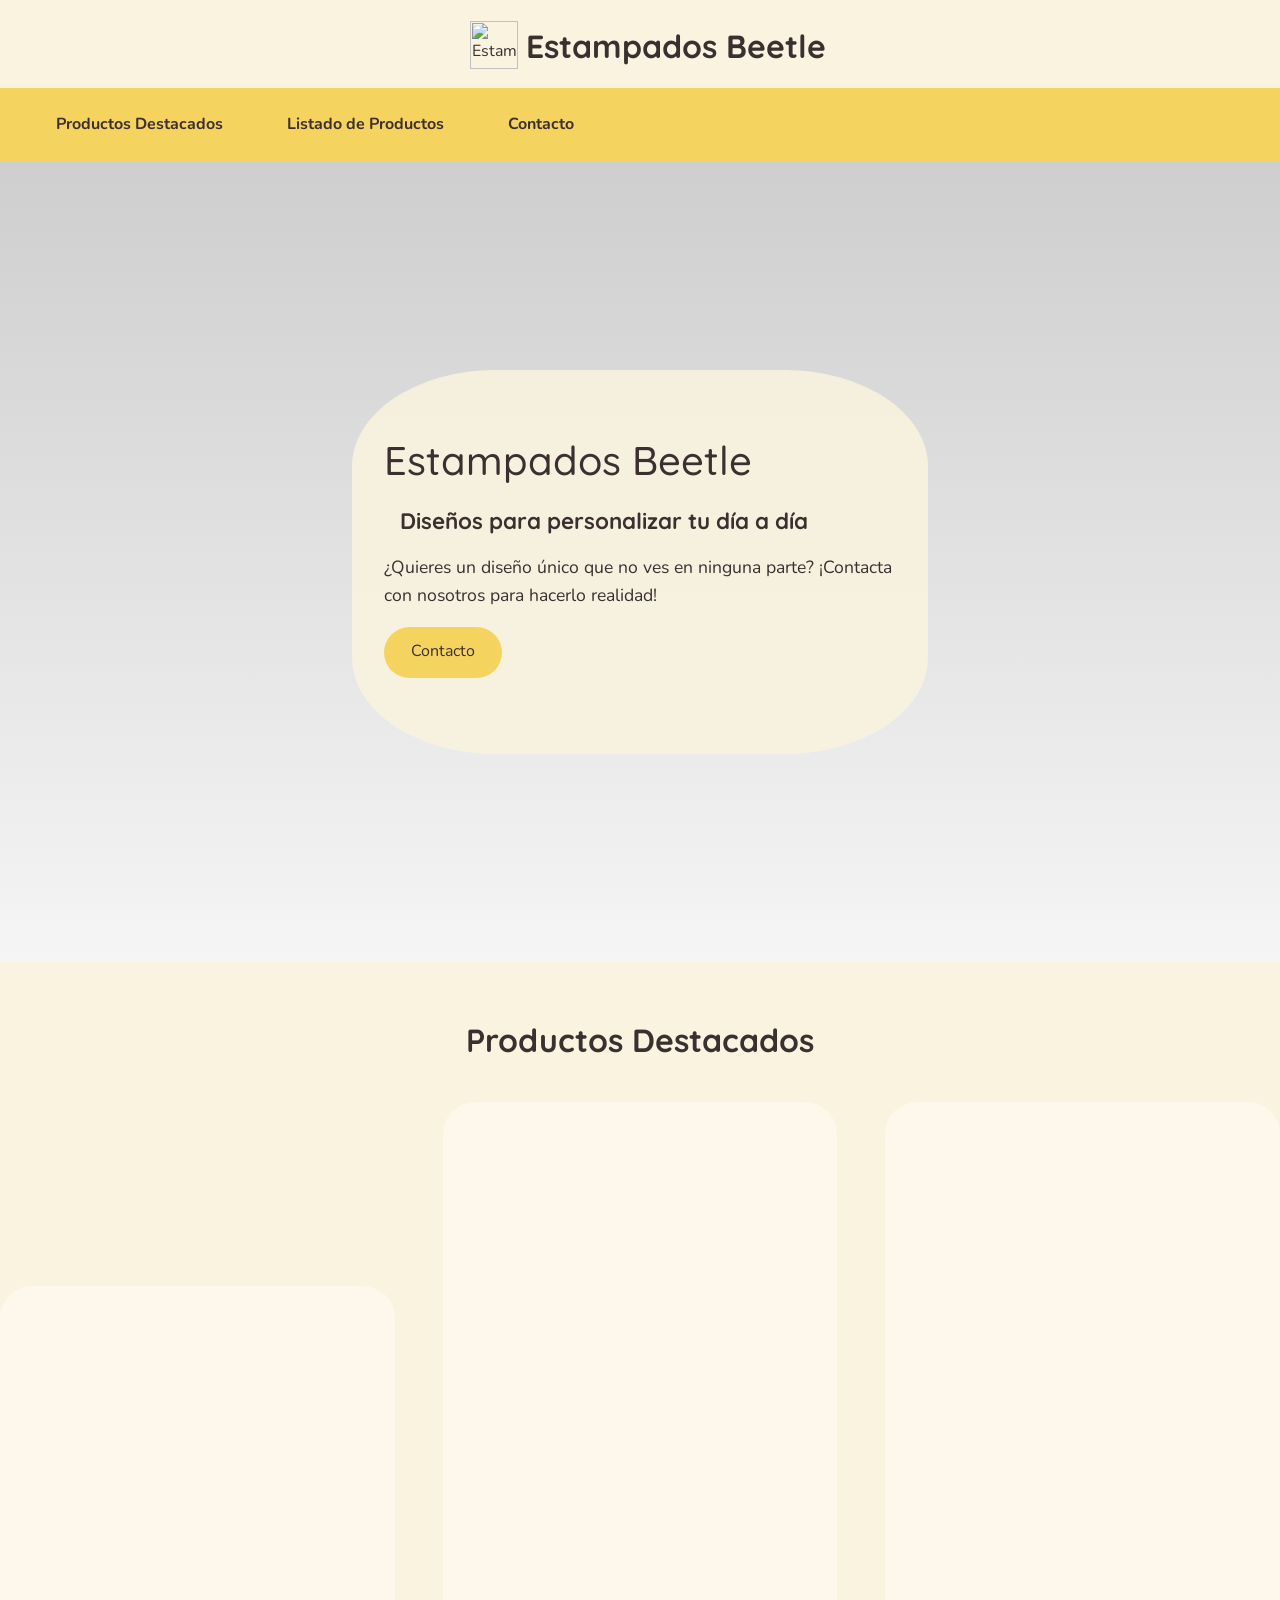
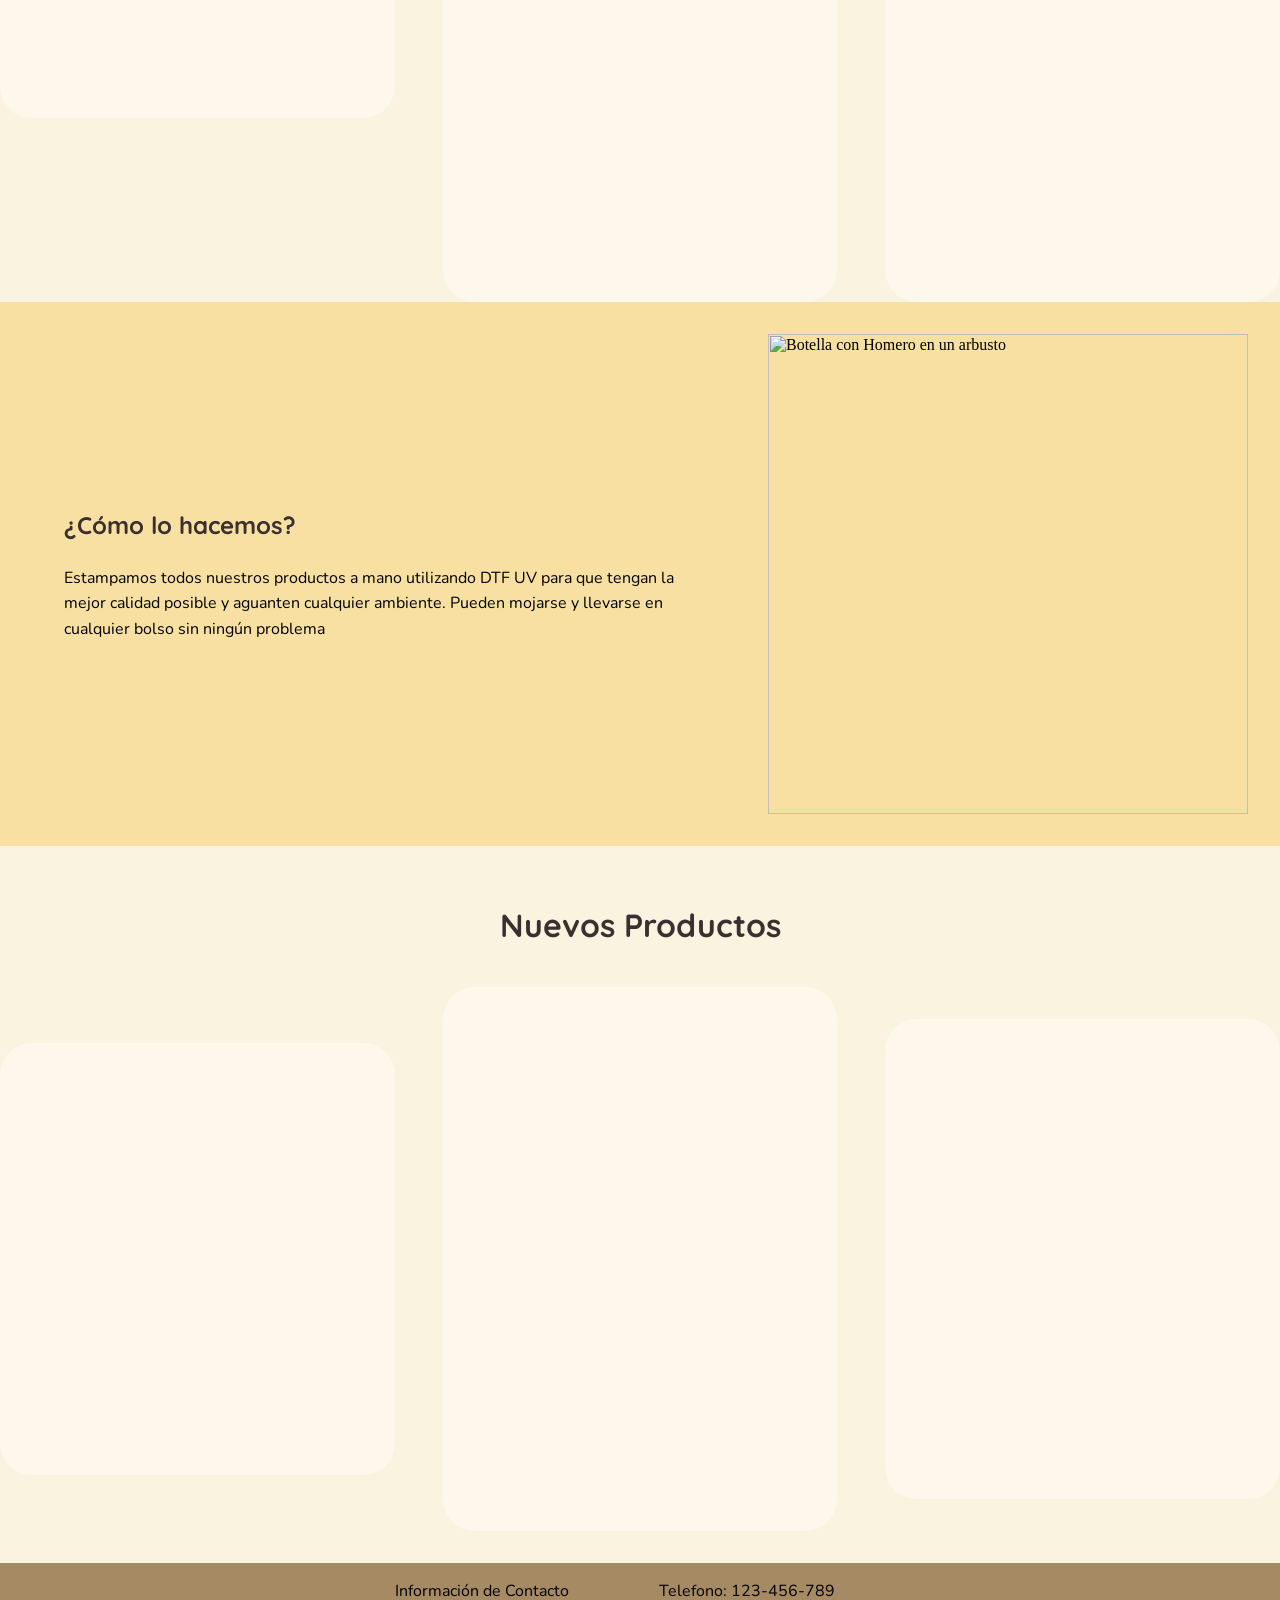
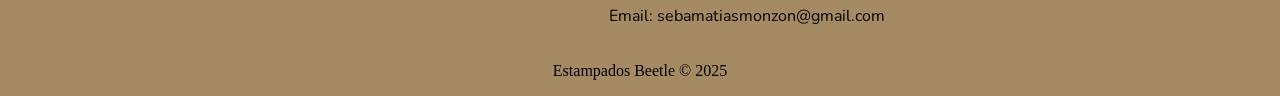
==== index.html @ a083aac5 "Tercer Commit: se agregaron funcionalidades con JS" ====
<html lang="en">
<head>
    <meta charset="UTF-8">
    <meta name="viewport" content="width=device-width, initial-scale=1.0">
    <title>Estampados Beetle</title>
    <link rel="icon" type="image/png" href="imgs/EstampadosBeetle.png">
    <link rel="stylesheet" href="css/styles.css">
</head>
<body>
    <header class="header">
        <div class="container-logo">
            <a href="index.html">
                <img src="imgs/EstampadosBeetle.png" alt="Estampados Beetle">
                <h1>Estampados Beetle</h1>
            </a>
        </div>

        <div class="container-navbar">
            <nav class="navbar">
                <img src="imgs/navbar_hamburguer.png" alt="Abrir Menu">
                <ul class="navbar-menu">
                    <li><b><a href="index.html">Productos Destacados</a></b></li>
                    <li><b><a href="listado_box.html">Listado de Productos</a></b></li>
                    <li><b><a href="contacto.html">Contacto</a></b></li>
                </ul>
            </nav>
        </div>
    </header>

    <section class="banner">
        <div class="content-banner">
            <h2>Estampados Beetle</h2>
            <h3>Diseños para personalizar tu día a día</h3>
            <p>¿Quieres un diseño único que no ves en ninguna parte? ¡Contacta con nosotros para hacerlo realidad!</p>
            <a href="contacto.html">Contacto</a>
        </div>
    </section>

    <main class="main-content">
        <section class="container_top-products">
            <h1 class="heading-1">Productos Destacados</h1>
            <div class="container-products">
                <a href="producto.html?id=1">
                    <div class="card-product product-TazaCeramicaNacional">
                        <p>Taza Cerámica Nacional</p>
                        <span>Ver más</span>
                    </div>
                </a>

                <a href="producto.html?id=2">
                    <div class="card-product product-BotellaPlastico">
                        <p>Botella de Plastico 500cc</p>
                        <span>Ver más</span>
                    </div>
                </a>

                <a href="producto.html?id=3">
                    <div class="card-product product-BotellaAluminio">
                        <p>Botella de Aluminio 500cc</p>
                        <span>Ver más</span>
                    </div>
                </a>
            </div>
        </section>

        <section class="container-process">
            <div class="process">
                <h1>¿Cómo lo hacemos?</h1>
                <p>Estampamos todos nuestros productos a mano utilizando DTF UV para que tengan la mejor calidad posible y aguanten cualquier ambiente. Pueden mojarse y llevarse en cualquier bolso sin ningún problema</p>
            </div>
            <img src="imgs/BotellaHomero.png" alt="Botella con Homero en un arbusto">
        </section>

        <section class="container_new-products">
            <h1 class="heading-1">Nuevos Productos</h1>
            <div class="container-products">
                <a href="producto.html?id=4">
                    <div class="card-product product-TazaPlastico">
                        <p>Taza de Plastico</p>
                        <span>Ver más</span>
                    </div>
                </a>

                <a href="producto.html?id=5">
                    <div class="card-product product-VasoCafe">
                        <p>Vaso para café de Cerámica</p>
                        <span>Ver más</span>
                    </div>
                </a>

                <a href="producto.html?id=6">
                    <div class="card-product product-MateChico">
                        <p>Mate Chico</p>
                        <span>Ver más</span>
                    </div>
                </a>
            </div>
        </section>
    </main>

    <footer class="footer">
        <div class="container-footer">
            <p class="footer-title">Información de Contacto</p>
            <ul>
                <li>Telefono: 123-456-789</li>
                <li>Email: sebamatiasmonzon@gmail.com</li>
            </ul>
        </div>
        <div class="copyright">
            <p></p>Estampados Beetle &copy; 2025</p>
        </div>
    </footer>

    <script src="scripts/scripts.js"></script>
</body>
</html>
---- css/styles.css ----
@import url('https://fonts.googleapis.com/css2?family=Nunito:wght@400;600&family=Quicksand:wght@600;700&display=swap');

/* UTILIDADES */

:root{
--primary-color: #F4D35E;
--secondary-color: #A68A64;
--background-color: #FAF3E0;
--extra-color: #E09F3E;
--dark-color: #3C2F2F;
}

body{
    margin: 0;
    padding: 0;
}

h1, h2, h3 {
    font-family: 'Quicksand', sans-serif;
    color: var(--dark-color);
    margin-bottom: 10px;
}

p, li, a, span, label, th, td, b{
    font-family: 'Nunito', sans-serif;
    line-height: 1.6;
    font-size: 1rem;
}

.heading-1 {
    font-size: 2rem;
    text-align: center;
    padding-top: 2rem;
}

/* HEADER */

.container-logo{
    background-color: var(--background-color);
    height: 5.5rem;
    width: 100%;
}

.container-logo img{
    margin-left: 1rem;
    width: 3rem;
    height: 3rem;
}

.container-logo a{
    text-decoration: none;
    text-align: center;
    justify-content: center;
    color: var(--dark-color);
    display: flex;
    align-items: center;
    gap: .5rem;
}

.container-logo h1{
    font-size: 2rem;
    padding-bottom: .5rem;
}

.container-navbar{
    position: relative;
    background-color: var(--primary-color);
}

.navbar{
    display: flex;
    justify-content: space-between;
    align-items: center;
}

.navbar img{
    width: 2rem;
    display: none;
}

.navbar-menu{
    display: flex;
    gap: 2rem;
}

.navbar-menu li{
    list-style: none;
}

.navbar-menu a{
    text-decoration: none;
    display: block;
    padding: 0.5rem 1rem;
    color: var(--dark-color);
}

.navbar-menu a:hover{
    color: var(--extra-color);
    background-color: var(--background-color);
}

/* MAIN CONTENT*/

.main-content{
    display: flex;
    flex-direction: column;
    background-color: var(--background-color);
}

/* BANNER */

.banner{
    display: flex;
    align-items: center;
    background-image: 
        linear-gradient(to bottom, #00000031, #0000000a),
        url('../imgs/banner.jpg');
    height: 50rem;
    background-size: 100% 100%;
    background-repeat: no-repeat;
    background-position: center;
}

.content-banner {
    align-items: center;
    display: block;
    background-color: #faf3e0e0;
    width: 40%;
    height: 40%;
    margin: 0 auto;
    padding: 2rem;
    border-radius: 25%;
}

.content-banner h2{
    color: var(--dark-color);
    font-size: 2.5rem;
    margin-bottom: 1rem;
    font-weight: 500;
}

.content-banner h3{
    color: var(--dark-color);
    font-size: 1.4rem;
    margin-left: 1rem;
}

.content-banner p{
    color: var(--dark-color);
    font-size: 1.1rem;
}

.content-banner a{
    color: var(--dark-color);
    display: inline-block;
    padding: .8rem 1.7rem;
    border-radius: 2rem;
    text-decoration: none;
    background-color: var(--primary-color);
}

.content-banner a:hover{
    background-color: #f5dc84;
}

/* CONTENIDO PRINCIPAL */

/* MAS VENDIDOS */

.container_top-products{
    background-color: var(--background-color);
    display: flex;
    flex-direction: column;
    gap: 2rem;
}

.container-products{
    display: grid;
    align-items: center;
    grid-template-columns: repeat(auto-fit, minmax(20rem, 1fr));
    gap: 3rem;
}

.card-product{
    position: relative;
    height: 20rem;
    display: flex;
    flex-direction: column;
    align-items: center;
    justify-content: center;
    border-radius: 2rem;
    gap: 2rem;
    overflow: hidden;
}

.card-product p, .card-product span{
    position: absolute;
    width: 100%;
    text-align: center;
    color: #fff;
    opacity: 0;
    transition: opacity 0.3 ease;
    z-index: 2;
}

.card-product p {
    top: 40%; 
    font-size: 2rem;
    font-weight: bold;
}

.card-product span {
    top: 60%;
    font-size: 1.2rem;
}

.card-product::before {
    content: "";
    position: absolute;
    inset: 0;
    background: rgba(0, 0, 0, 0.26);
    opacity: 0;
    transition: opacity 0.3s ease;
    border-radius: 2rem;
    z-index: 1; 
}

.card-product:hover::before {
    opacity: 1;
}

.card-product:hover p,
.card-product:hover span {
    opacity: 1;
}

.product-TazaCeramicaNacional{
    background-image: url('../imgs/TazaCeramicaNacional.png');
    background-color: #fdf8eb;
    height: 27rem;
    background-size: 100% 100%;
    background-repeat: no-repeat;
    background-position: center;
}

.product-BotellaPlastico{
    background-image: url('../imgs/BotellaHomero.png');
    background-color: #fdf8eb;
    height: 50rem;
    background-size: 80% 100%;
    background-repeat: no-repeat;
    background-position: center;
}

.product-BotellaAluminio{
    background-image: url('../imgs/botellaAluminio.png');
    background-color: #fdf8eb;
    height: 50rem;
    background-size: 80% 100%;
    background-repeat: no-repeat;
    background-position: center;
}

/* PROCESO */

.container-process{
    display: flex;
    padding: 2rem;
    background-color: #f7e0a1;
    gap: 2rem;
}

.process{
    display: flex;
    flex-direction: column;
    justify-content: center;
    margin: 2rem;
}

.container-process img{
    height: 30rem;
    width: auto;
}

/* NUEVOS PRODUCTOS */

.container_new-products{
    background-color: var(--background-color);
    display: flex;
    padding-bottom: 2rem;
    flex-direction: column;
    gap: 2rem;
}

.product-TazaPlastico{
    background-image: url('../imgs/tazaPlastico.png');
    background-color: #fdf8eb;
    height: 27rem;
    background-size: 100% 100%;
    background-repeat: no-repeat;
    background-position: center;
}

.product-VasoCafe{
    background-image: url('../imgs/vasoCafe.png');
    background-color: #fdf8eb;
    height: 34rem;
    background-size: 100% 100%;
    background-repeat: no-repeat;
    background-position: center;
}

.product-MateChico{
    background-image: url('../imgs/mateChico.png');
    background-color: #fdf8eb;
    height: 30rem;
    background-size: 100% 100%;
    background-repeat: no-repeat;
    background-position: center;
}

/* FOOTER */

.footer{
    display: flex;
    flex-direction: column;
    background-color: var(--secondary-color);
    align-items: center;
}

.container-footer{
    display: flex;
    text-align: center;
}

.container-footer li{
    list-style: none;
}

/* RESPONSIVE */

@media (max-width: 768px){

    /* HEADER */
    .container-logo a{
        justify-content: center;
        text-align: center;
    }

    .container-navbar{
        padding: .5rem;
    }

    .navbar-menu{
        display: none;
        flex-direction: column;
        background-color: var(--primary-color);
        position: absolute;
        top: -1rem;
        right: 0;
        width: 100%;
        padding: 1rem;
        text-align: center;
    }

    .navbar img{
        display: block;
        cursor: pointer;
    }

    .navbar-menu.active{
        display: flex;
    }

    /* CONTENIDO PRINCIPAL */
    /* BANNER*/

    .banner{
        background-image: 
        linear-gradient(to bottom, #00000031, #0000000a),
        url('../imgs/bannerMobile.png');
    }

    .content-banner{
        width: 100%;
    }

    .content-banner h2{
        font-size: 2rem;
    }

    .content-banner h3{
        font-size: 1.2rem;
    }
}

/* LISTADO TABLA */

.container-table{
    display: flex;
    flex-direction: column;
    gap: 1rem;
}
.table{
    width: 95%;
    border-collapse: collapse;
    padding: 2rem;
    margin: 2.5%;
}

.table th:first-child{
    width: 20%;
}

.table th:last-child{
    width: 10%;
}

.table th, td{
    border: 2px solid var(--primary-color);
    padding: .5rem;
    text-align: center;
}

.table-img{
    height: 15rem;
    width: auto;
    object-fit: cover;
}

/* LISTADO BOX */

.boxList{
    width: 97%;
    display: flex;
    flex-direction: column;
    margin: 1.5%;
}

.container-box{
    display: grid;
    grid-template-columns: repeat(auto-fill, minmax(30rem, 1fr));
    gap: 3rem;
    background-size: contain;
}

.box-product{
    align-items: center;
    background-color: #fdf8eb;
    border: 2px solid var(--primary-color);
    padding: 1rem;
    text-align: center;
    background-size: contain;
    background-repeat: no-repeat;
    background-position: center;
}

.box-product img{
    height: 30rem;
    width: auto;
    object-fit: contain;
}

/* PRODUCTO */

.container-productInfo{
    display: flex;
    background-color: #fff1cf;
    border-radius: 5%;
    padding: 2rem;
    width: 80%;
    margin-left: 10%;
    margin-top: 2rem;
    margin-bottom: 2rem;
}

.container-productInfo img{
    height: 30rem;
    width: auto;
    background-color: #fcf4e1;
    border-radius: 4%;
}

.container-info{
    display: flex;
    flex-direction: column;
    justify-content: flex-start;
    margin-left: 2rem;
}

.container-info h2{
    font-size: 2.2rem;
    margin-bottom: 7rem;
}

.container-info p{
    margin-bottom: 2rem;
}

.container-info b{
    font-size: 1.5rem;
    margin-bottom: 2rem;
}

.container-info a{
    display: inline-block;
    font-weight: bold;
    text-decoration: none;
    color: var(--dark-color);
    background-color: var(--primary-color);
    padding: .7rem 1.5rem;
    border-radius: 2rem;
    margin-left: 1rem;
    width: 4rem;
}

.container-info a:hover{
    background-color: #f5dc84;
    color: var(--extra-color);
}

/* FORMULARIO */

.container-form {
    width: 50%;
    margin: 2rem auto;
    background-color: #fff1cf;
    padding: 2rem;
    border-radius: 1rem;
}

.container-form h2 {
    text-align: center;
    margin-bottom: 2rem;
    color: var(--dark-color);
}

.container-form form {
    display: flex;
    flex-direction: column;
    gap: 1.2rem;
}

.container-form label {
    font-weight: bold;
    margin-bottom: 0.3rem;
}

.container-form input {
    padding: 0.8rem;
    border: 1px solid #ccc;
    border-radius: 0.5rem;
    font-size: 1rem;
}

.container-form button {
    margin-top: 1rem;
    padding: 1rem;
    background-color: #50394c;
    color: #fff;
    font-size: 1.2rem;
    font-weight: bold;
    border: none;
    border-radius: 0.5rem;
    cursor: pointer;
    transition: background 0.3s ease;
}

.container-form button:hover {
    background-color: #7a5471;
}

/* CONTACTO */

.container-contact{
    display: flex;
    flex-direction: column;
    align-items: center;
    background-color: #faf3e0e0;
    width: 40%;
}
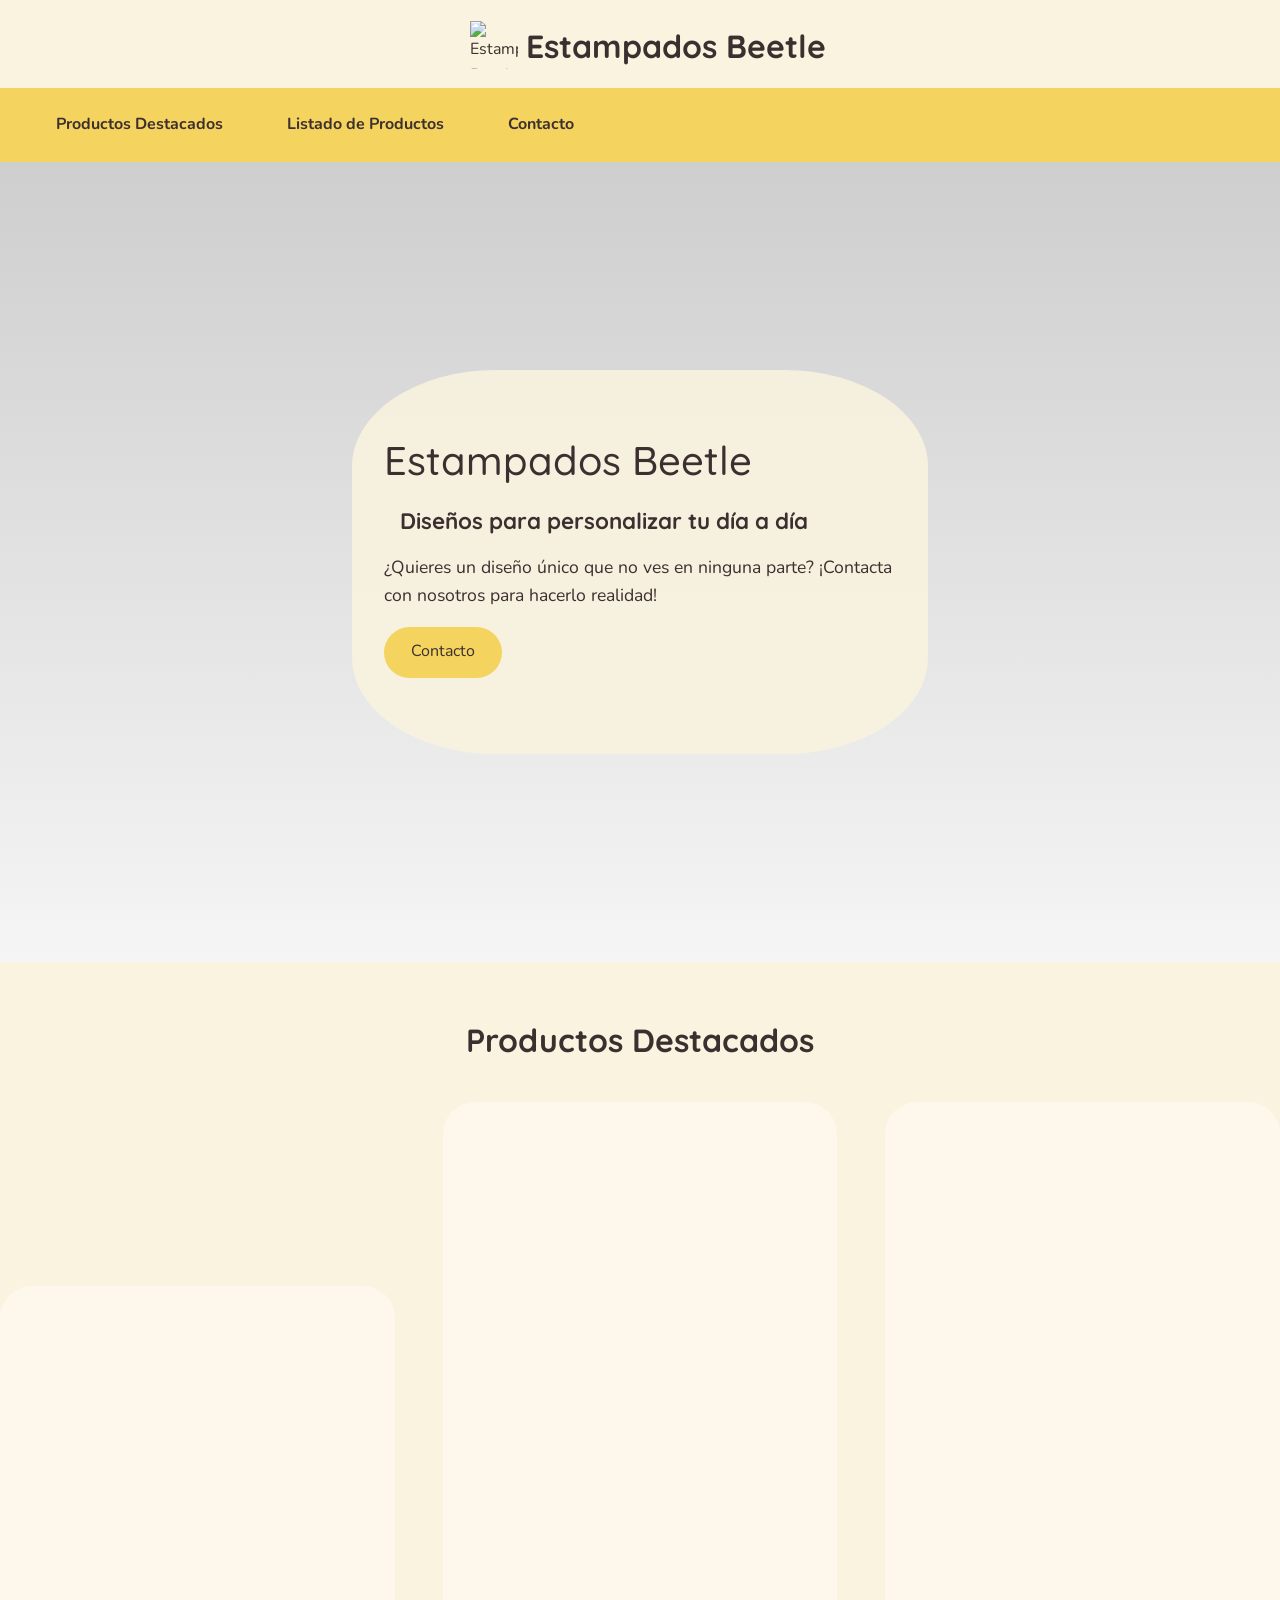
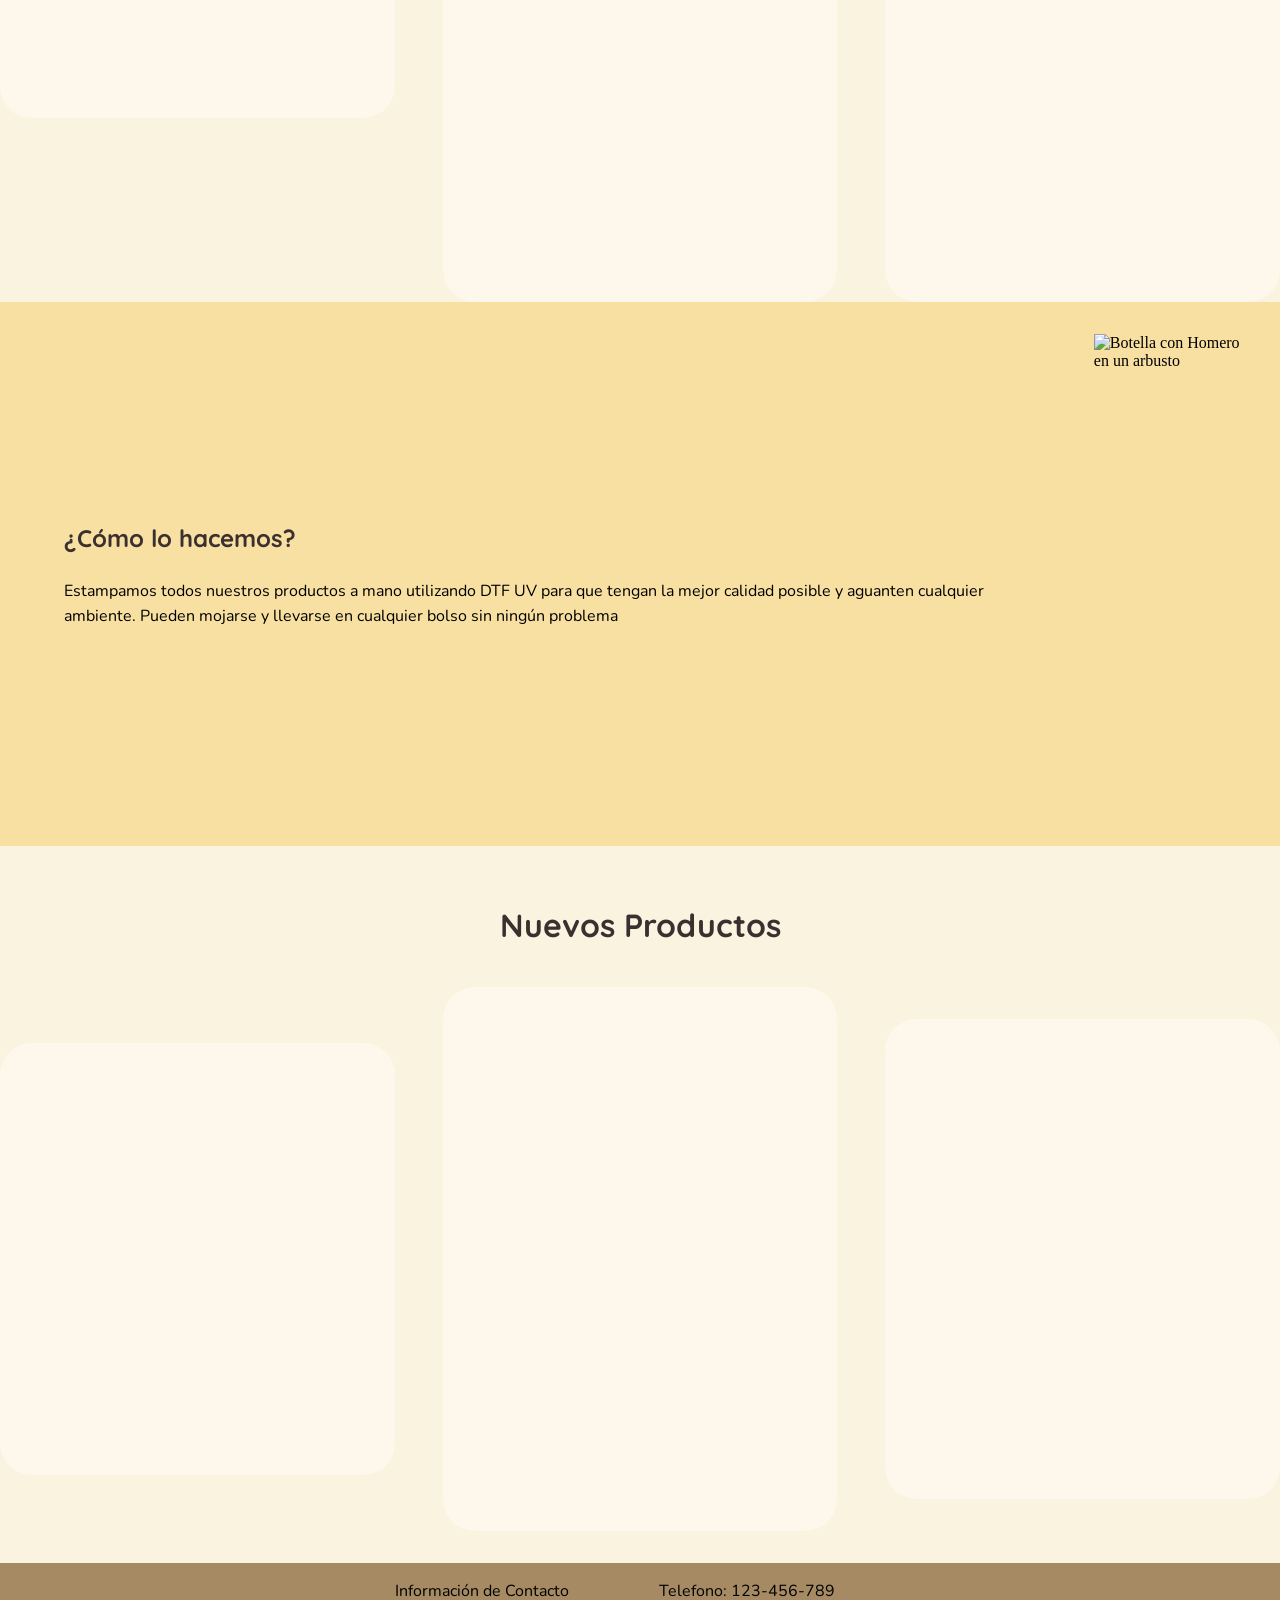
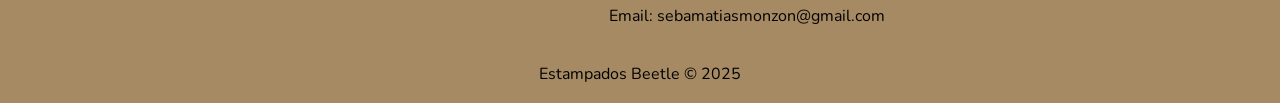
==== commit 948c517a: "Tercer Commit: se agregaron funcionalidades con JS" ====
--- a/index.html
+++ b/index.html
@@ -1,3 +1,4 @@
+<!DOCTYPE html>
 <html lang="en">
 <head>
     <meta charset="UTF-8">
@@ -38,7 +39,7 @@
 
     <main class="main-content">
         <section class="container_top-products">
-            <h1 class="heading-1">Productos Destacados</h1>
+            <h2 class="heading-1">Productos Destacados</h2>
             <div class="container-products">
                 <a href="producto.html?id=1">
                     <div class="card-product product-TazaCeramicaNacional">
@@ -65,14 +66,14 @@
 
         <section class="container-process">
             <div class="process">
-                <h1>¿Cómo lo hacemos?</h1>
+                <h2>¿Cómo lo hacemos?</h2>
                 <p>Estampamos todos nuestros productos a mano utilizando DTF UV para que tengan la mejor calidad posible y aguanten cualquier ambiente. Pueden mojarse y llevarse en cualquier bolso sin ningún problema</p>
             </div>
             <img src="imgs/BotellaHomero.png" alt="Botella con Homero en un arbusto">
         </section>
 
         <section class="container_new-products">
-            <h1 class="heading-1">Nuevos Productos</h1>
+            <h2 class="heading-1">Nuevos Productos</h2>
             <div class="container-products">
                 <a href="producto.html?id=4">
                     <div class="card-product product-TazaPlastico">
@@ -107,7 +108,7 @@
             </ul>
         </div>
         <div class="copyright">
-            <p></p>Estampados Beetle &copy; 2025</p>
+            <p>Estampados Beetle &copy; 2025</p>
         </div>
     </footer>
 
